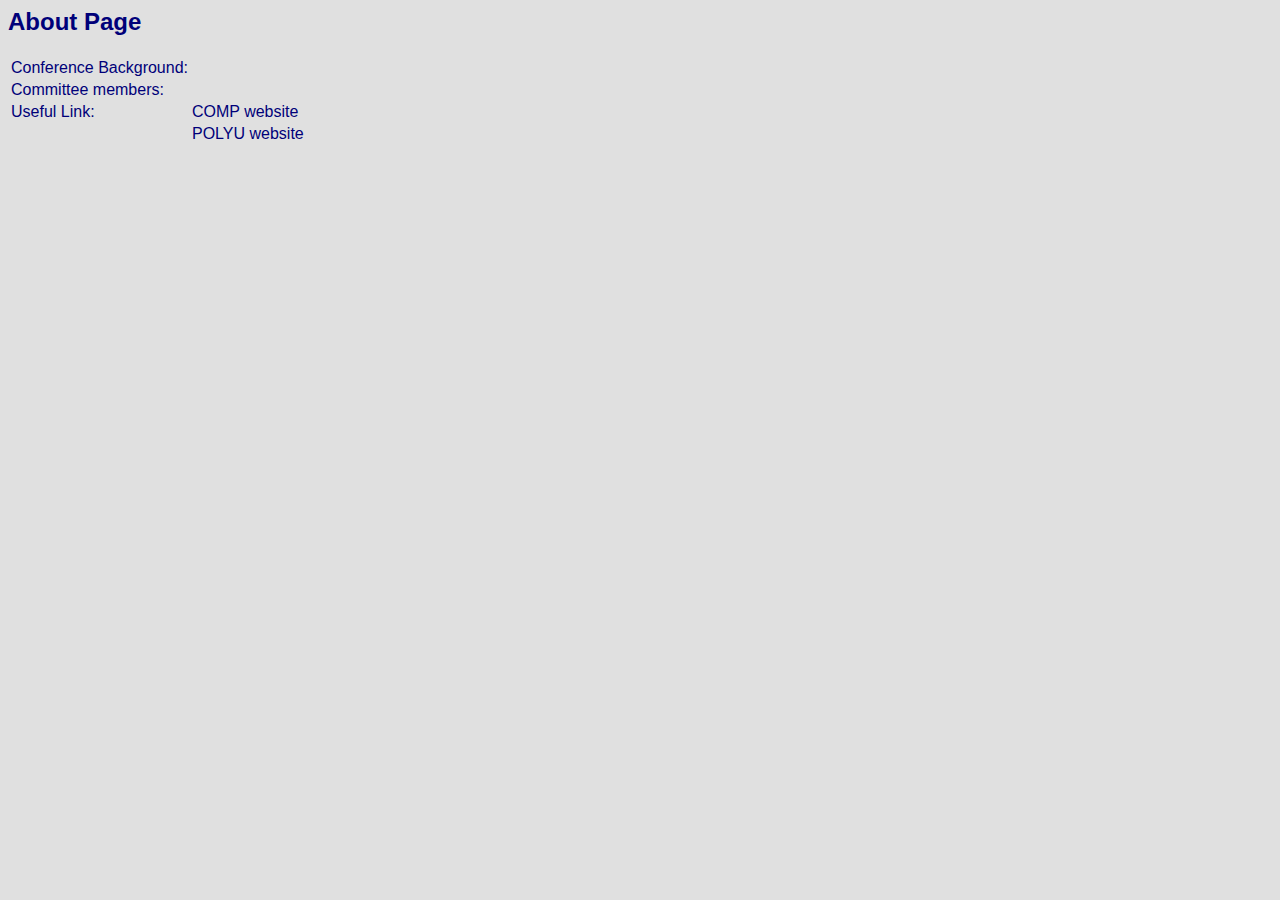
==== AP.html @ 9f9c9c00 "init commit" ====
<html>
    <head>
        <link rel="stylesheet" type="text/css" href="sty.css" />
    </head>
        <h2>About Page</h2>
    <table>
        <tr>
            <td>Conference Background:</td>
            <td>
            </td>
        </tr>
        <tr>
            <td>Committee members:</td>
        </tr>
        <tr>
            <td>Useful Link:</td>
            <td><a href="https://www.comp.polyu.edu.hk">COMP website</a></td>
        </tr>
        <tr>
            <td></td>
            <td><a href="https://www.polyu.edu.hk/web/en/home/index.html">POLYU website</a></td>
        </tr>
    </table>
</html><td>
---- sty.css ----
body {
    background-color: #E0E0E0;
    font-family: arial, verdana, sans-serif;
    font-weight: none;
    font-size: 16px;
    font-family: arial, sans-serif;
    text-decoration: none;
    color: #000079;
}

a:link {
    text-decoration: none;
    color: #000079;
}

a:visited {
    color: #000079;
}

a:hover {
    color: #0000E3;
}

a:active {
    color: #4A4AFF;
}

ul.sidemenu {
    padding: 0px;
    margin: 0px;
    list-style: none;
    font-family: arial, verdana, sans-serif;
    font-size: 16;
    border-bottom: 2px solid #4F4F4F;
    width: 210px;
    background-color: transparent;
    font-weight: bold;
}

ul.sidemenu li {
    border-top: 2px solid #4F4F4F;
    border-right: 2px solid #4F4F4F;
    border-left: 2px solid #4F4F4F;
}

iframe {
    border: none;
    width: calc(80vw - 135px);
    height: 80vh;
}

#header {
    font-size: 35px;
    text-align: center;
}

footer {
    text-align: right;
    font-size: 12px;
    position: absolute;
    right: 5px;
    bottom: 0px;
    left: 0;
}
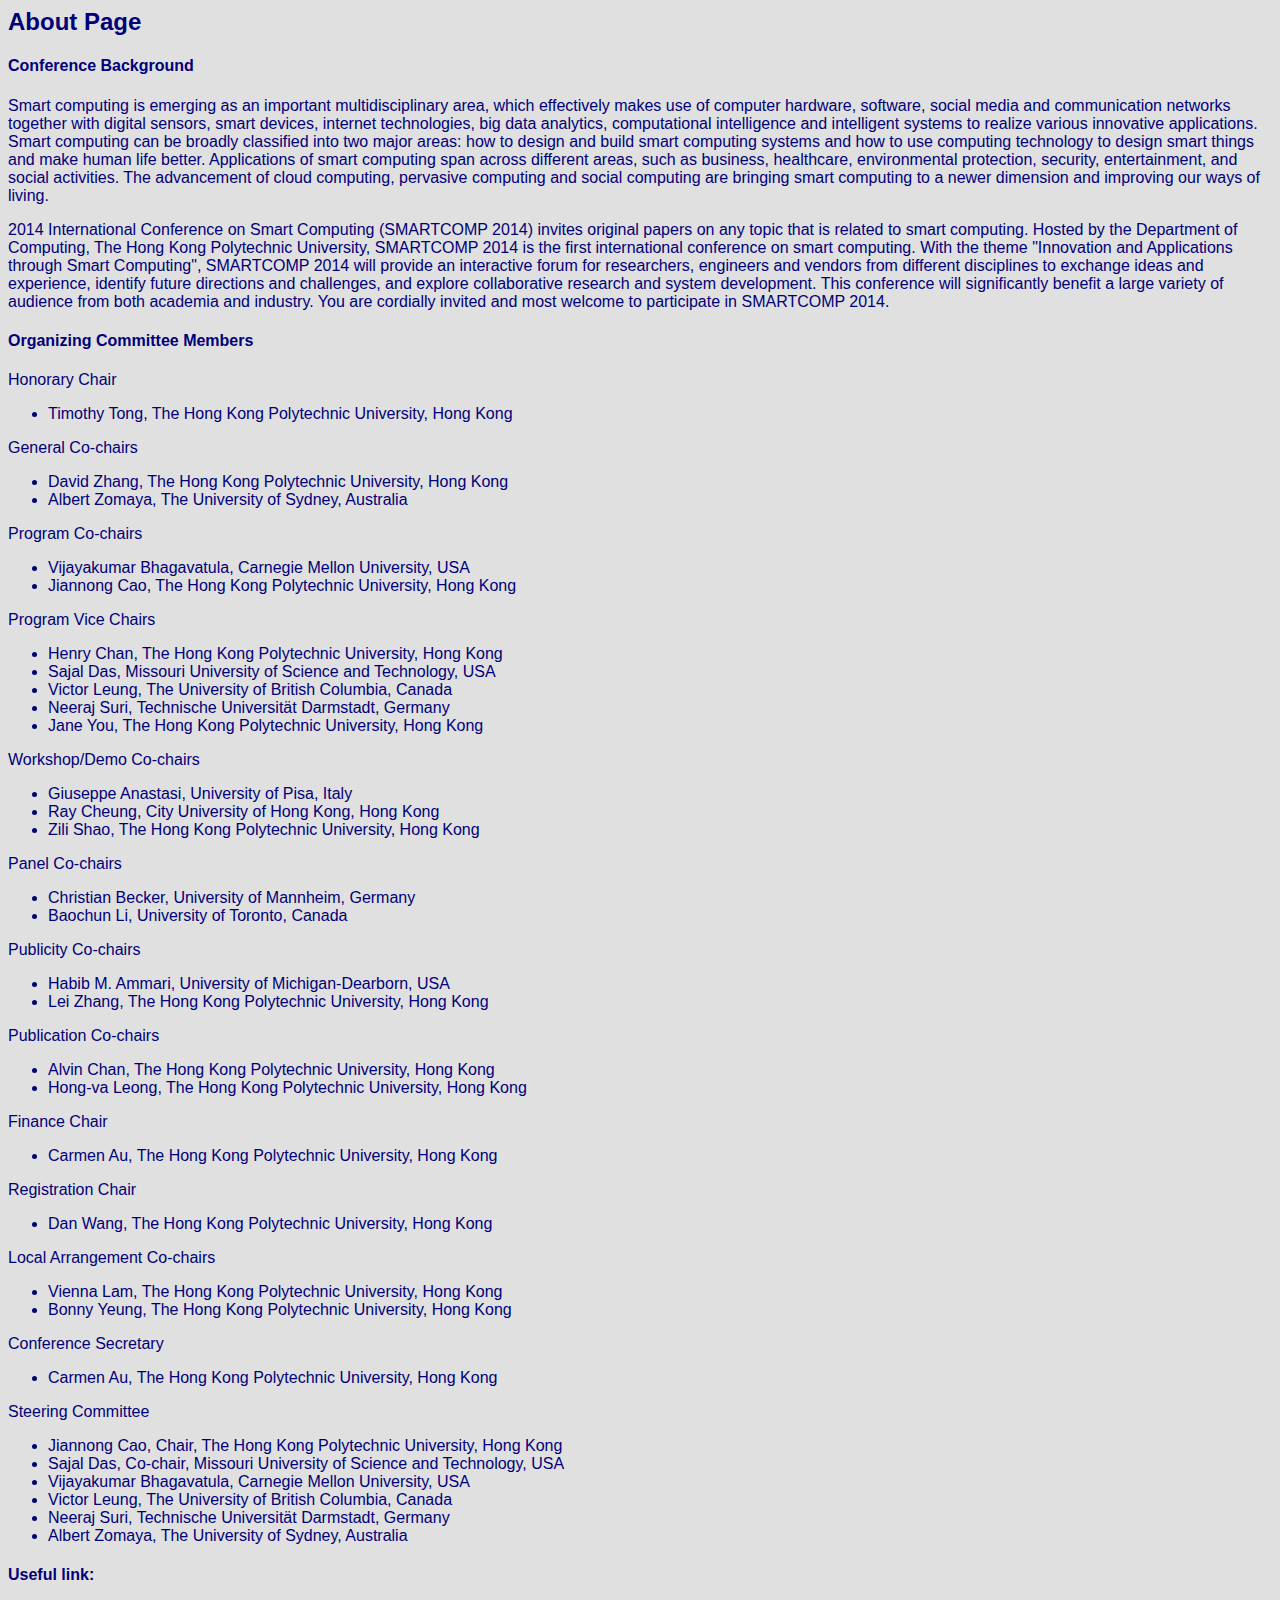
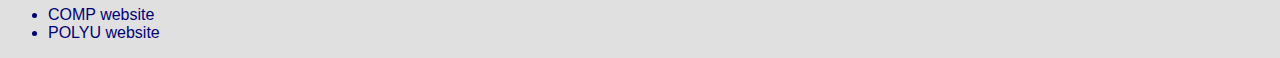
==== commit 51addcbd: "commit" ====
--- a/AP.html
+++ b/AP.html
@@ -3,22 +3,98 @@
         <link rel="stylesheet" type="text/css" href="sty.css" />
     </head>
         <h2>About Page</h2>
-    <table>
-        <tr>
-            <td>Conference Background:</td>
-            <td>
-            </td>
-        </tr>
-        <tr>
-            <td>Committee members:</td>
-        </tr>
-        <tr>
-            <td>Useful Link:</td>
-            <td><a href="https://www.comp.polyu.edu.hk">COMP website</a></td>
-        </tr>
-        <tr>
-            <td></td>
-            <td><a href="https://www.polyu.edu.hk/web/en/home/index.html">POLYU website</a></td>
-        </tr>
-    </table>
-</html><td>
+        <h4>Conference Background</h4>
+
+        <p>Smart computing is emerging as an important multidisciplinary area, which effectively makes use of computer hardware, software, social media and communication networks together with digital sensors, smart devices, internet technologies, big data analytics, computational intelligence and intelligent systems to realize various innovative applications. Smart computing can be broadly classified into two major areas: how to design and build smart computing systems and how to use computing technology to design smart things and make human life better. Applications of smart computing span across different areas, such as business, healthcare, environmental protection, security, entertainment, and social activities. The advancement of cloud computing, pervasive computing and social computing are bringing smart computing to a newer dimension and improving our ways of living.</p>
+        <p>2014 International Conference on Smart Computing (SMARTCOMP 2014) invites original papers on any topic that is related to smart computing. Hosted by the Department of Computing, The Hong Kong Polytechnic University, SMARTCOMP 2014 is the first international conference on smart computing. With the theme "Innovation and Applications through Smart Computing", SMARTCOMP 2014 will provide an interactive forum for researchers, engineers and vendors from different disciplines to exchange ideas and experience, identify future directions and challenges, and explore collaborative research and system development. This conference will significantly benefit a large variety of audience from both academia and industry. You are cordially invited and most welcome to participate in SMARTCOMP 2014.</p>
+
+
+        <h4>Organizing Committee Members</h4>
+        Honorary Chair
+        <ul>
+            <li>Timothy Tong, The Hong Kong Polytechnic University, Hong Kong</li>
+        </ul>
+
+        General Co-chairs
+        <ul>
+            <li>David Zhang, The Hong Kong Polytechnic University, Hong Kong</li>
+            <li>Albert Zomaya, The University of Sydney, Australia</li>
+        </ul>
+
+        Program Co-chairs
+        <ul>
+            <li>Vijayakumar Bhagavatula, Carnegie Mellon University, USA </li>
+            <li>Jiannong Cao, The Hong Kong Polytechnic University, Hong Kong </li>
+        </ul>
+
+        Program Vice Chairs
+        <ul>
+            <li>Henry Chan, The Hong Kong Polytechnic University, Hong Kong</li>
+            <li>Sajal Das, Missouri University of Science and Technology, USA</li>
+            <li>Victor Leung, The University of British Columbia, Canada</li>
+            <li>Neeraj Suri, Technische Universität Darmstadt, Germany</li>
+            <li>Jane You, The Hong Kong Polytechnic University, Hong Kong</li>
+        </ul>
+
+        Workshop/Demo Co-chairs
+        <ul>
+            <li>Giuseppe Anastasi, University of Pisa, Italy</li>
+            <li>Ray Cheung, City University of Hong Kong, Hong Kong</li>
+            <li>Zili Shao, The Hong Kong Polytechnic University, Hong Kong</li>
+        </ul>
+
+        Panel Co-chairs
+        <ul>
+            <li>Christian Becker, University of Mannheim, Germany</li>
+            <li>Baochun Li, University of Toronto, Canada</li>
+        </ul>
+
+        Publicity Co-chairs
+        <ul>
+            <li>Habib M. Ammari, University of Michigan-Dearborn, USA</li>
+            <li>Lei Zhang, The Hong Kong Polytechnic University, Hong Kong</li>
+        </ul>
+
+        Publication Co-chairs
+        <ul>
+            <li>Alvin Chan, The Hong Kong Polytechnic University, Hong Kong</li>
+            <li>Hong-va Leong, The Hong Kong Polytechnic University, Hong Kong</li>
+        </ul>
+
+        Finance Chair
+        <ul>
+            <li>Carmen Au, The Hong Kong Polytechnic University, Hong Kong</li>
+        </ul>
+
+        Registration Chair
+        <ul>
+            <li>Dan Wang, The Hong Kong Polytechnic University, Hong Kong</li>
+        </ul>
+
+        Local Arrangement Co-chairs
+        <ul>
+            <li>Vienna Lam, The Hong Kong Polytechnic University, Hong Kong</li>
+            <li>Bonny Yeung, The Hong Kong Polytechnic University, Hong Kong</li>
+        </ul>
+
+        Conference Secretary
+        <ul>
+            <li>Carmen Au, The Hong Kong Polytechnic University, Hong Kong</li>
+        </ul>
+
+        Steering Committee
+        <ul>
+            <li>Jiannong Cao, Chair, The Hong Kong Polytechnic University, Hong Kong</li>
+            <li>Sajal Das, Co-chair, Missouri University of Science and Technology, USA</li>
+            <li>Vijayakumar Bhagavatula, Carnegie Mellon University, USA</li>
+            <li>Victor Leung, The University of British Columbia, Canada</li>
+            <li>Neeraj Suri, Technische Universität Darmstadt, Germany</li>
+            <li>Albert Zomaya, The University of Sydney, Australia</li>
+        </ul>
+        <h4>Useful link:</h4>
+        <ul>
+            <li><a href="https://www.comp.polyu.edu.hk">COMP website</a></li>
+            <li><a href="https://www.polyu.edu.hk/web/en/home/index.html">POLYU website</a></li>
+        </ul>
+
+        </html>
